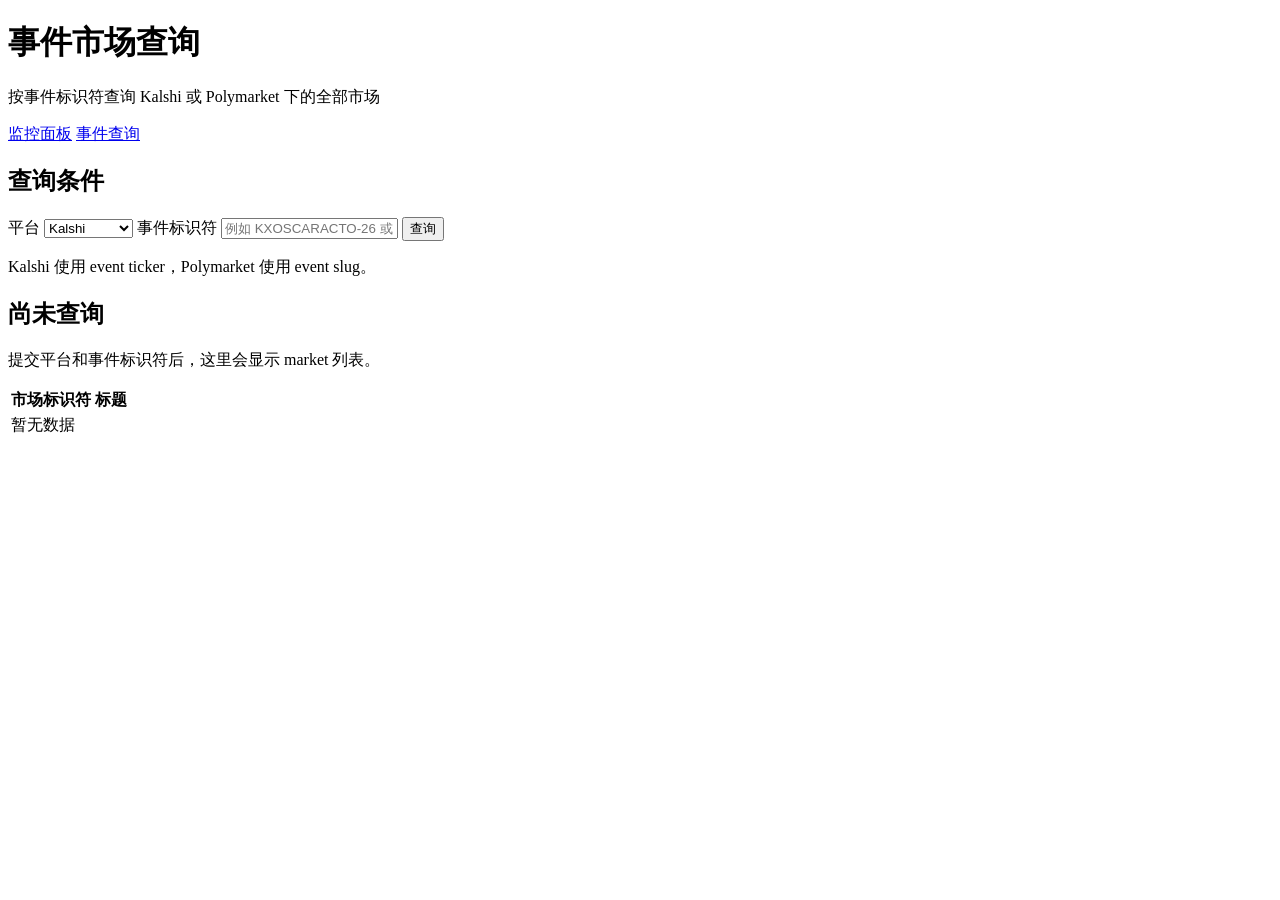
==== dashboard/static/event-markets.html @ 6755ea03 "add a new page in dashboard to query market identifiers" ====
<!doctype html>
<html lang="zh-CN">
  <head>
    <meta charset="utf-8" />
    <meta name="viewport" content="width=device-width,initial-scale=1" />
    <title>Event Market Lookup</title>
    <link rel="stylesheet" href="/static/style.css">
  </head>
  <body>
    <div class="container">
      <header class="page-header">
        <div>
          <h1>事件市场查询</h1>
          <p class="page-subtitle">按事件标识符查询 Kalshi 或 Polymarket 下的全部市场</p>
        </div>
        <nav class="page-nav">
          <a class="nav-link" href="/dashboard">监控面板</a>
          <a class="nav-link active" href="/dashboard/event-markets">事件查询</a>
        </nav>
      </header>

      <section class="panel">
        <h2>查询条件</h2>
        <form id="eventQueryForm" class="inline-form">
          <label>平台
            <select id="eventPlatform">
              <option value="kalshi">Kalshi</option>
              <option value="polymarket">Polymarket</option>
            </select>
          </label>
          <label>事件标识符
            <input id="eventIdentifier" placeholder="例如 KXOSCARACTO-26 或 oscars-2026-best-actor-winner" required />
          </label>
          <button id="eventQueryButton" type="submit">查询</button>
        </form>
        <p id="queryHint" class="hint">Kalshi 使用 event ticker，Polymarket 使用 event slug。</p>
      </section>

      <section class="panel" id="eventResultPanel">
        <div class="result-header">
          <div>
            <h2 id="eventResultTitle">尚未查询</h2>
            <p id="eventResultMeta" class="page-subtitle">提交平台和事件标识符后，这里会显示 market 列表。</p>
          </div>
        </div>

        <div id="eventLookupStatus" class="status-banner" aria-live="polite"></div>

        <div class="table-wrap">
          <table class="market-table">
            <thead>
              <tr>
                <th>市场标识符</th>
                <th>标题</th>
              </tr>
            </thead>
            <tbody id="eventMarketsBody">
              <tr>
                <td colspan="2" class="empty-state">暂无数据</td>
              </tr>
            </tbody>
          </table>
        </div>
      </section>
    </div>

    <script src="/static/event-markets.js"></script>
  </body>
</html>
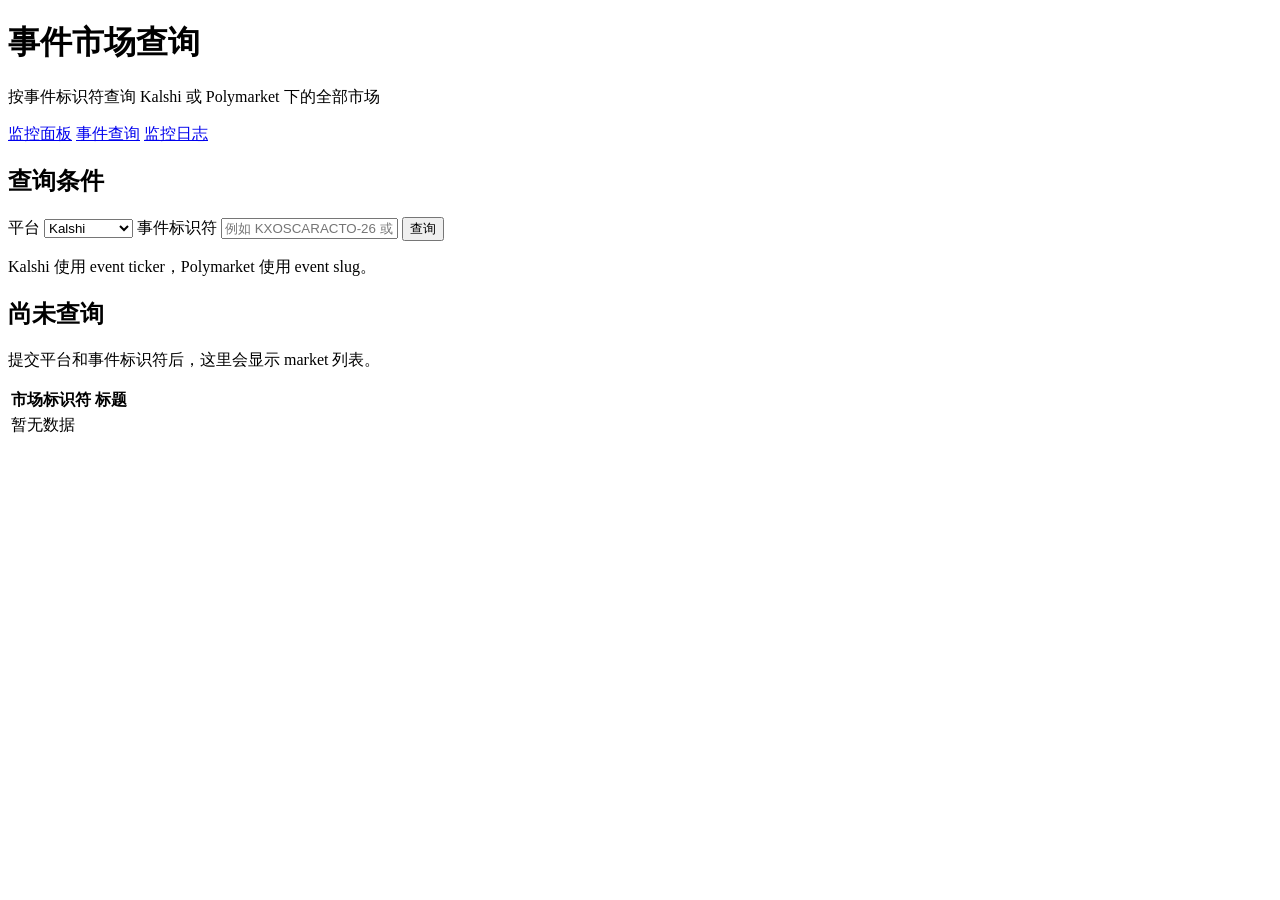
==== commit 1f4b9ece: "add a new page in dashboard that presents log file" ====
--- a/dashboard/static/event-markets.html
+++ b/dashboard/static/event-markets.html
@@ -16,6 +16,7 @@
         <nav class="page-nav">
           <a class="nav-link" href="/dashboard">监控面板</a>
           <a class="nav-link active" href="/dashboard/event-markets">事件查询</a>
+          <a class="nav-link" href="/dashboard/logs">监控日志</a>
         </nav>
       </header>
 
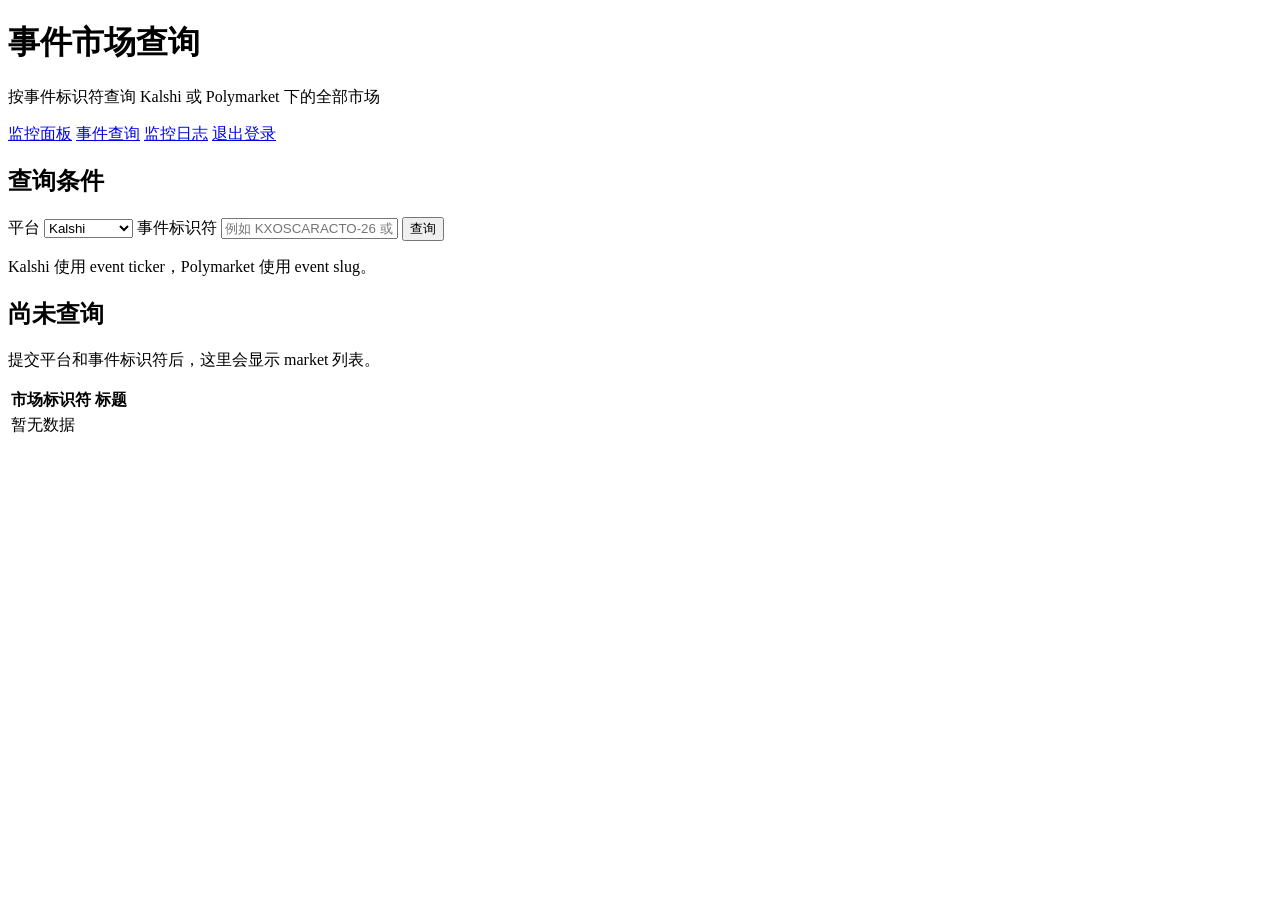
==== commit df6c7b2b: "add basic authentication for dashboard" ====
--- a/dashboard/static/event-markets.html
+++ b/dashboard/static/event-markets.html
@@ -17,6 +17,7 @@
           <a class="nav-link" href="/dashboard">监控面板</a>
           <a class="nav-link active" href="/dashboard/event-markets">事件查询</a>
           <a class="nav-link" href="/dashboard/logs">监控日志</a>
+          <a class="nav-link logout-link" href="/dashboard/logout">退出登录</a>
         </nav>
       </header>
 
@@ -65,6 +66,7 @@
       </section>
     </div>
 
+    <script src="/static/auth.js"></script>
     <script src="/static/event-markets.js"></script>
   </body>
 </html>
